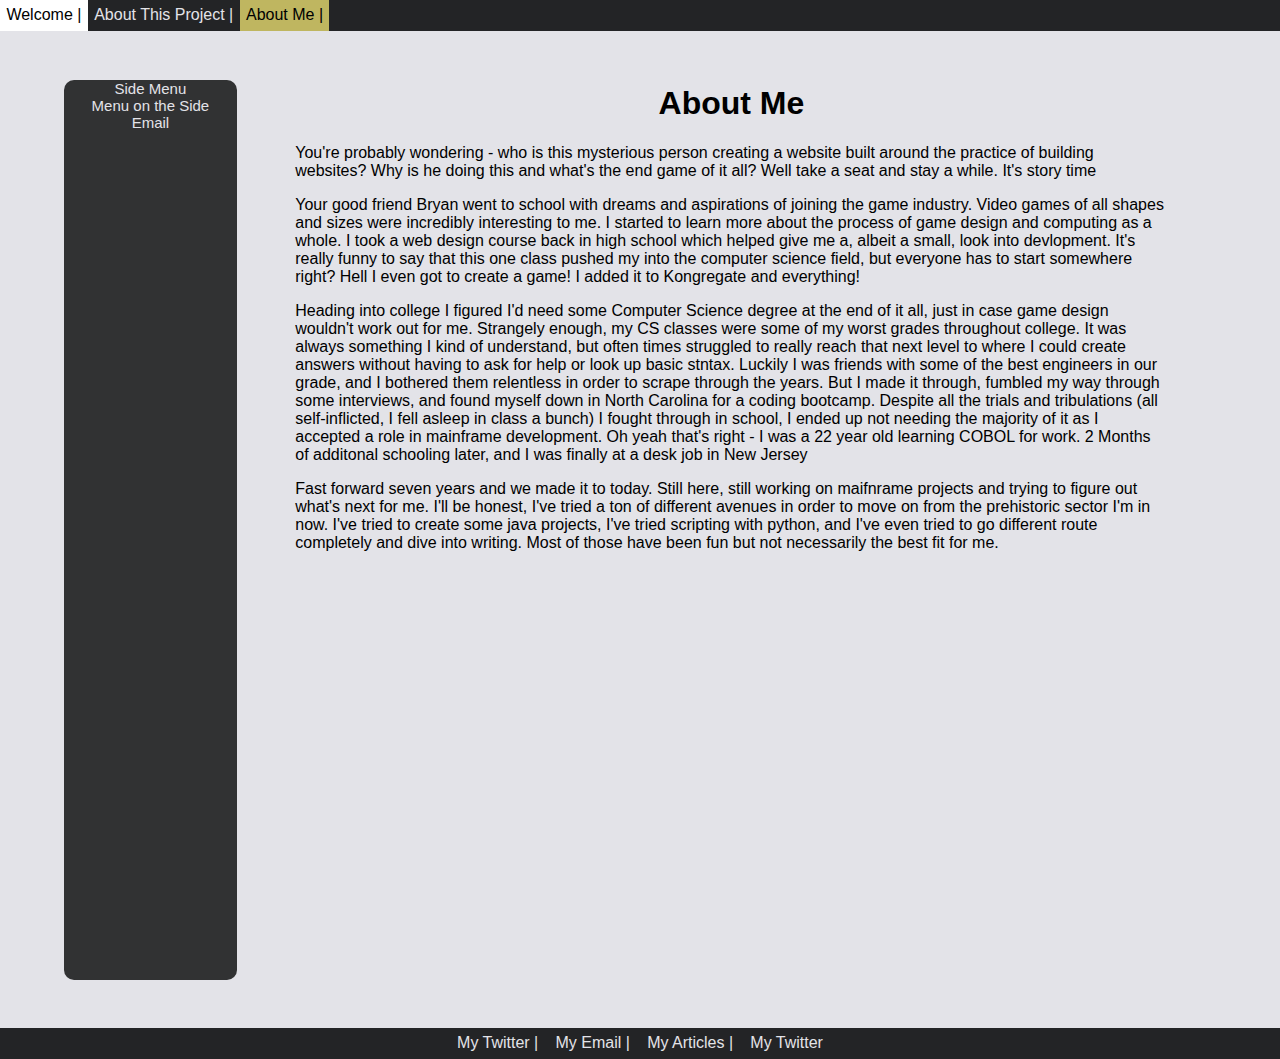
==== AbtMe.html @ fda0662b "changed files names, added about me para" ====
<!Doctype html>
<html>
<head>
	<meta charset="utf-8">
	<meta name="viewport" content="width=device-width, initial-scale=1">
	<link rel="stylesheet" href="practice.css" 	>

	<title>About Me</title>
</head>
<body>
	<div class="navbar">
		<a href="index.html">Welcome | </a>
		<a href="AbtProj.html">About This Project | </a>
		<a class="active" href="AbtMe.html">About Me | </a>
	</div>
	<div class = "grid-content">
		<div>
			<ul class ="Side-Menu">  
				<li class="Side-Menu"> <a href="Sidemenu.html"> Side Menu </a></li>
				<li class="Side-Menu"> <a href="Sidemenu2.html"> Menu on the Side</a></li>
				<li class="Side-Menu"> <a href="Sidemenu3.html"> Email </a></li>
				</ul>
		</div>
		<div>
		<h1 id="welcome"> About Me </h1>
		<p> You're probably wondering - who is this mysterious person creating a website built around the practice of building websites? Why is he doing this and what's the end game of it all? Well take a seat and stay a while. It's story time </p>
		<p> Your good friend Bryan went to school with dreams and aspirations of joining the game industry. Video games of all shapes and sizes were incredibly interesting to me. I started to learn more about the process of game design and computing as a whole. I took a web design course back in high school which helped give me a, albeit a small, look into devlopment. It's really funny to say that this one class pushed my into the computer science field, but everyone has to start somewhere right? Hell I even got to create a game! I added it to Kongregate and everything! </p>
		<p> Heading into college I figured I'd need some Computer Science degree at the end of it all, just in case game design wouldn't work out for me. Strangely enough, my CS classes were some of my worst grades throughout college. It was always something I kind of understand, but often times struggled to really reach that next level to where I could create answers without having to ask for help or look up basic stntax. Luckily I was friends with some of the best engineers in our grade, and I bothered them relentless in order to scrape through the years. But I made it through, fumbled my way through some interviews, and found myself down in North Carolina for a coding bootcamp. Despite all the trials and tribulations (all self-inflicted, I fell asleep in class a bunch) I fought through in school, I ended up not needing the majority of it as I 	accepted a role in mainframe development. Oh yeah that's right - I was a 22 year old learning COBOL for work. 2 Months of 	additonal schooling later, and I was finally at a desk job in New Jersey</p>
	 	<p> Fast forward seven years and we made it to today. Still here, still working on maifnrame projects and trying to figure 	out what's next for me. I'll be honest, I've tried a ton of different avenues in order to move on from the prehistoric sector I'm in now. I've tried to create some java projects, I've tried scripting with python, and I've even tried to go different route completely and dive into writing. Most of those have been fun but not necessarily the best fit for me. 
		</p>
		</div>
	</div>	
</body>
</html>
	<footer>
		<div class="Footer-Links">
			 <a href="https://twitter.com/EsportsBrock" target="_blank">My Twitter | </a>
			 <a href="https://twitter.com/EsportsBrock" target="_blank">My Email | </a>
			 <a href="https://thegamehaus.com/author/bryan-rockwood/" target="_blank">My Articles | </a>
			 <a href="https://twitter.com/EsportsBrock" target="_blank">My Twitter</a>
		</div>	
	</footer>
</html>
---- practice.css ----
body{
	margin: 0;
	padding: 0;
	background-color:#e3e3e8;
	flex-direction: column;

}
#welcome{
	font-family: sans-serif;
	text-align: center;
}
#mid_body_header{
	font-family: sans-serif;
}
#inputResult{
	text-align: center;
	font-size: 30px;
}

p{
	text-align: left;
	font-family: sans-serif;
	padding-left: 5%;
	padding-right: 5%;
}
.grid-content{
	display: grid;
	grid-template-columns: 15% auto;
	gap: 10px;
	padding: 5%;


}
.grid-content > div {
  text-align: center;
  min-height: 100vh;
}

.navbar{
	background-color: #232426;
	width: 100%;
	top: 0;
	margin: 0;
	position: fixed;
	overflow: hidden;
	font-family: sans-serif;

}
.navbar	a{
	
	float: left;
	display: block;
	text-decoration: none;
	color: #e3e3e8;
	text-align: center;
	padding: .5% .5%;
}
.navbar	a.active{
	background-color: #bfb660;
	color:black;
}
.navbar a:hover{
	color: black;
	background-color: white;
}

.navbar input[type=text]{
	float: right;
	border: none;
}

ul.Side-Menu{
	background-color: #313233;
	width: auto;
	height: 100%;
	flex-direction:column;
	border-radius: 10px;
	padding-left: 0;
}

li.Side-Menu{
	list-style-type: none;
	font-family: sans-serif;
	font-size: 15px;
	border-radius: 10px;
}
li.Side-Menu a{
	text-decoration: none;
	color:#e3e3e8;
}
li.Side-Menu:hover{
	background-color: #425e30;

}


footer{
	width: auto;
	height: auto;
}

.Footer-Links{
	background-color: #232426;
	width: 100%;
	font-family: sans-serif;
	text-align: center;
	margin: 0;

}

.Footer-Links	a{
	display: inline-block;
	text-decoration: none;
	color: #e3e3e8;
	padding: .5% .5%;
}

.Footer-Links a:hover{
	color: black;
	background-color: whitesmoke;
}
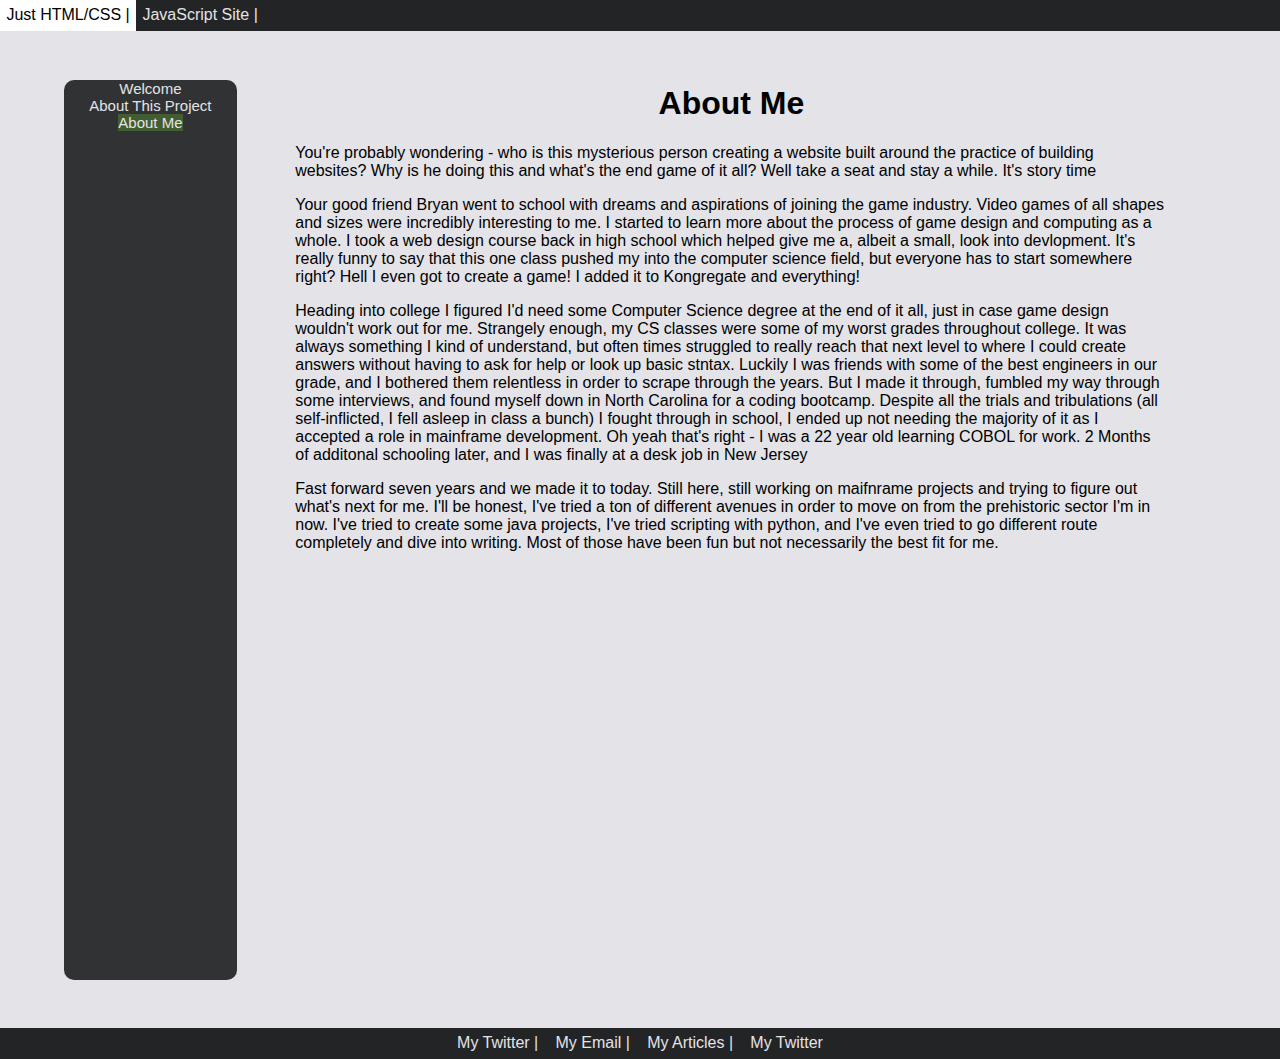
==== commit 4e20f67a: "navigation changes" ====
--- a/AbtMe.html
+++ b/AbtMe.html
@@ -9,16 +9,15 @@
 </head>
 <body>
 	<div class="navbar">
-		<a href="index.html">Welcome | </a>
-		<a href="AbtProj.html">About This Project | </a>
-		<a class="active" href="AbtMe.html">About Me | </a>
+			<a class="active" href="index.html">Just HTML/CSS | </a>
+			<a href="jsindex.html" target="_blank"> JavaScript Site | </a>
 	</div>
 	<div class = "grid-content">
 		<div>
 			<ul class ="Side-Menu">  
-				<li class="Side-Menu"> <a href="Sidemenu.html"> Side Menu </a></li>
-				<li class="Side-Menu"> <a href="Sidemenu2.html"> Menu on the Side</a></li>
-				<li class="Side-Menu"> <a href="Sidemenu3.html"> Email </a></li>
+				<li class="Side-Menu"> <a href="index.html">Welcome</a></li>
+				<li class="Side-Menu"> <a href="AbtProj.html">About This Project</a></li>
+				<li class="Side-Menu"> <a class="active" href="AbtMe.html">About Me </a> </li>
 				</ul>
 		</div>
 		<div>
--- a/practice.css
+++ b/practice.css
@@ -11,10 +11,6 @@
 }
 #mid_body_header{
 	font-family: sans-serif;
-}
-#inputResult{
-	text-align: center;
-	font-size: 30px;
 }
 
 p{
@@ -88,6 +84,10 @@
 	text-decoration: none;
 	color:#e3e3e8;
 }
+li.Side-Menu .active{
+	text-decoration: none;
+	background-color:#425e30;
+}
 li.Side-Menu:hover{
 	background-color: #425e30;
 
